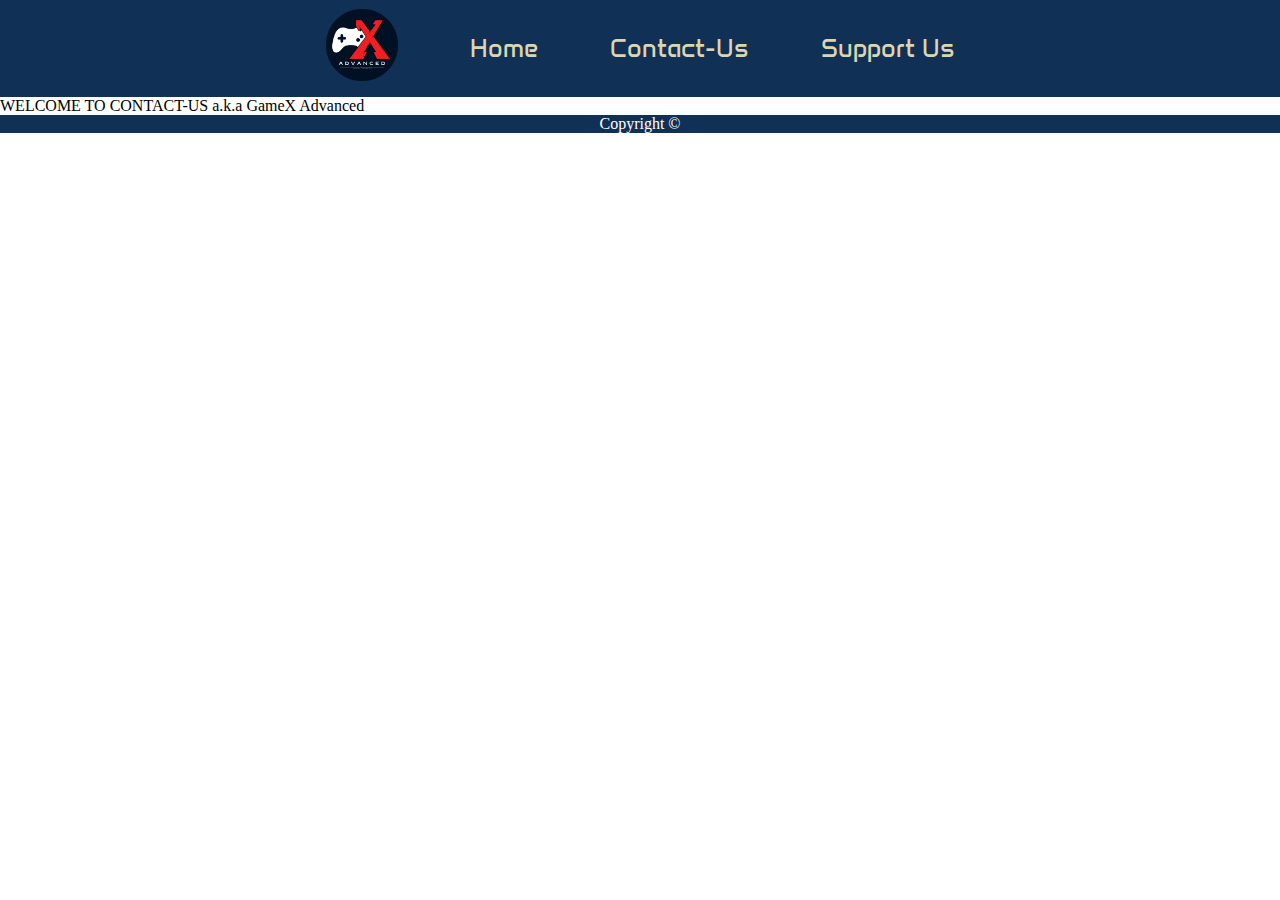
==== contact-us.html @ 6d066e78 "Basic Structure Update" ====
<!DOCTYPE html>
<html lang="en">

<head>
    <meta charset="UTF-8">
    <meta name="viewport" content="width=device-width, initial-scale=1.0">
    <title>GameX Advanced</title>
    <link rel="icon" href="/website/images/logo.ico" type="image/x-icon">
    <link rel="stylesheet" href="/css/style.css">
    <link rel="stylesheet" href="/css/utils.css">
    <link rel="stylesheet" href="/css/contact-us.css">
</head>

<body>
    <header>
        <nav>
            <ul class="all-center">
                <a href="https://gamexadvanced.github.io/website/"><img src="/images/logo.ico" alt="logo"></a>
                <a href="/index.html">Home</a>
                <a href="/contact-us.html">Contact-Us</a>
                <a href="/support-us.html">Support Us</a>
            </ul>
        </nav>
    </header>
    <main>
        <p>WELCOME TO CONTACT-US a.k.a GameX Advanced</p>
    </main>
    <footer class="all-center">
        <p>Copyright &copy;</p>
    </footer>
</body>

</html>
---- css/style.css ----
@import url('https://fonts.googleapis.com/css2?family=Anta&display=swap');

*{
    margin: 0;
    padding: 0;
}
header{
    background-color: rgb(17 48 86);
    
}
header nav ul a{
    padding: 1vh 4vh;
    color: #dcd5af;
    text-decoration: none;
    font-family: "Anta", sans-serif;
    font-weight: 500;
    font-size: 2.8vh;
}
header nav ul a:hover{
    color: white;
}
header nav ul a img{
    width: 8vh;
}
footer{
    color: white;
    background-color: rgb(17 48 86);
}
---- css/utils.css ----
.all-center{
    display: flex;
    justify-content: center;
    align-items: center;
}
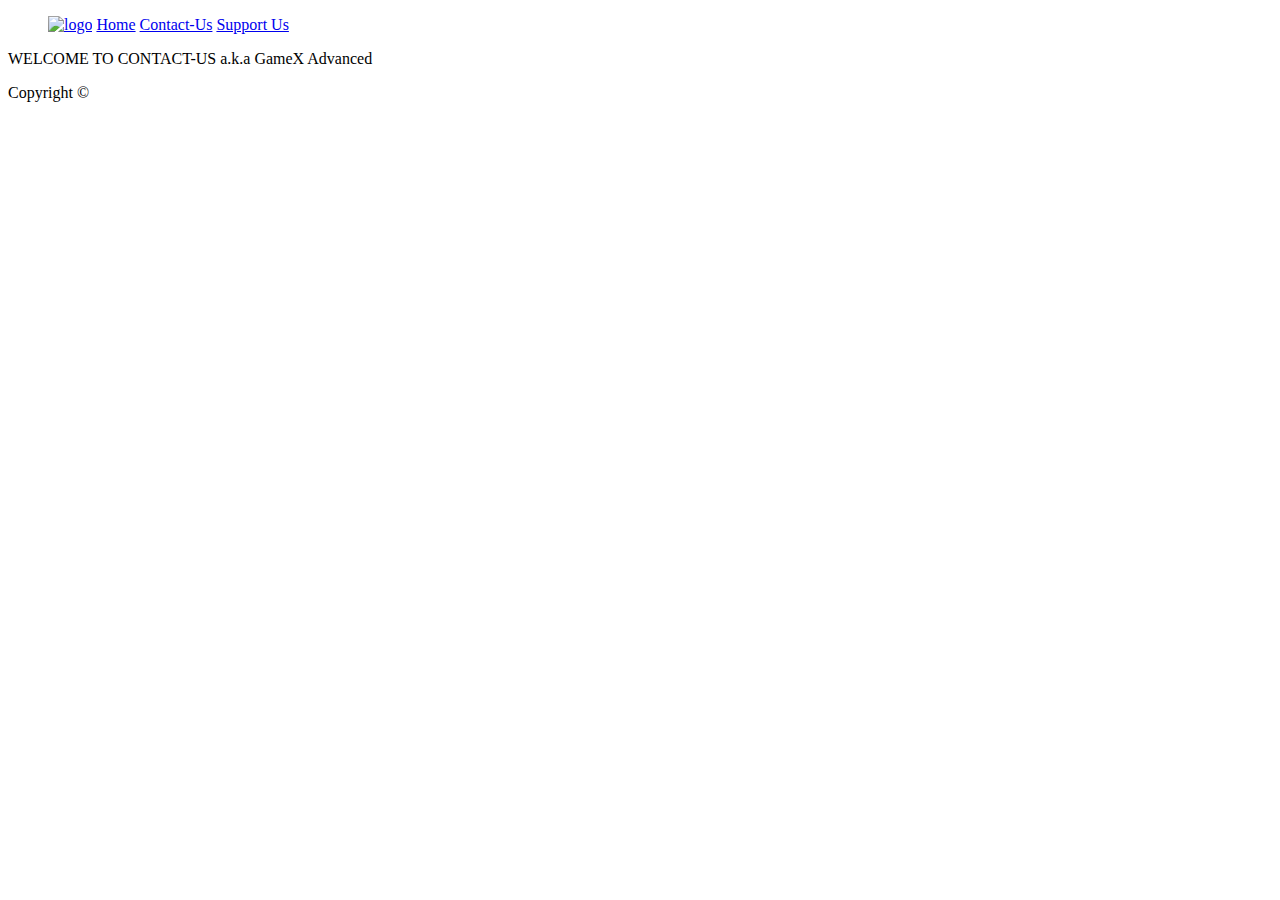
==== commit a9ac8d45: "adding /website in front of locations for github to recognise it" ====
--- a/contact-us.html
+++ b/contact-us.html
@@ -6,19 +6,18 @@
     <meta name="viewport" content="width=device-width, initial-scale=1.0">
     <title>GameX Advanced</title>
     <link rel="icon" href="/website/images/logo.ico" type="image/x-icon">
-    <link rel="stylesheet" href="/css/style.css">
-    <link rel="stylesheet" href="/css/utils.css">
-    <link rel="stylesheet" href="/css/contact-us.css">
+    <link rel="stylesheet" href="/website/css/style.css">
+    <link rel="stylesheet" href="/website/css/utils.css">
 </head>
 
 <body>
     <header>
         <nav>
             <ul class="all-center">
-                <a href="https://gamexadvanced.github.io/website/"><img src="/images/logo.ico" alt="logo"></a>
-                <a href="/index.html">Home</a>
-                <a href="/contact-us.html">Contact-Us</a>
-                <a href="/support-us.html">Support Us</a>
+                <a href="https://gamexadvanced.github.io/website/"><img src="/website/images/logo.ico" alt="logo"></a>
+                <a href="/website/index.html">Home</a>
+                <a href="/website/contact-us.html">Contact-Us</a>
+                <a href="/website/support-us.html">Support Us</a>
             </ul>
         </nav>
     </header>
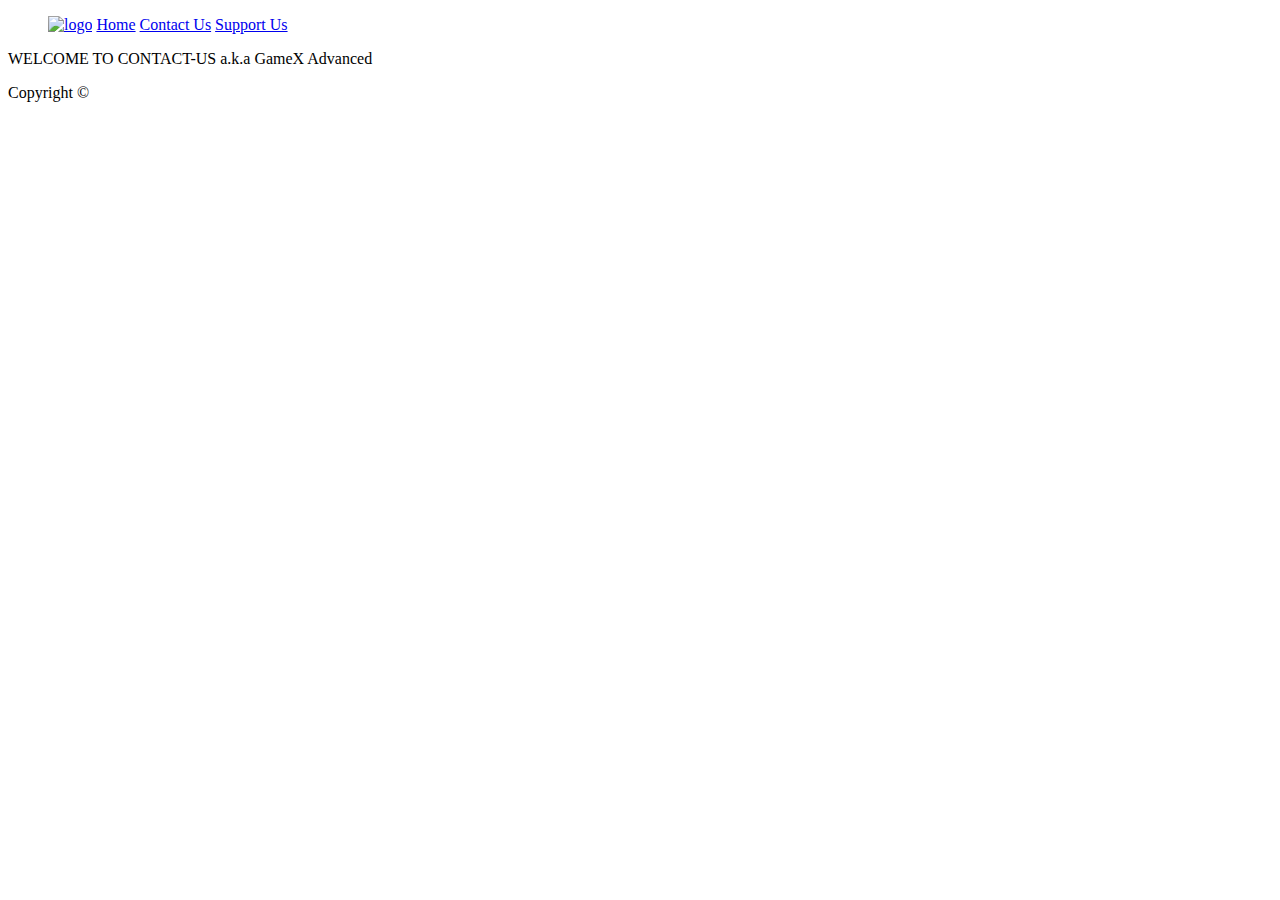
==== commit 26b726ff: "removing - in contact-us link in navbar" ====
--- a/contact-us.html
+++ b/contact-us.html
@@ -16,7 +16,7 @@
             <ul class="all-center">
                 <a href="https://gamexadvanced.github.io/website/"><img src="/website/images/logo.ico" alt="logo"></a>
                 <a href="/website/index.html">Home</a>
-                <a href="/website/contact-us.html">Contact-Us</a>
+                <a href="/website/contact-us.html">Contact Us</a>
                 <a href="/website/support-us.html">Support Us</a>
             </ul>
         </nav>
